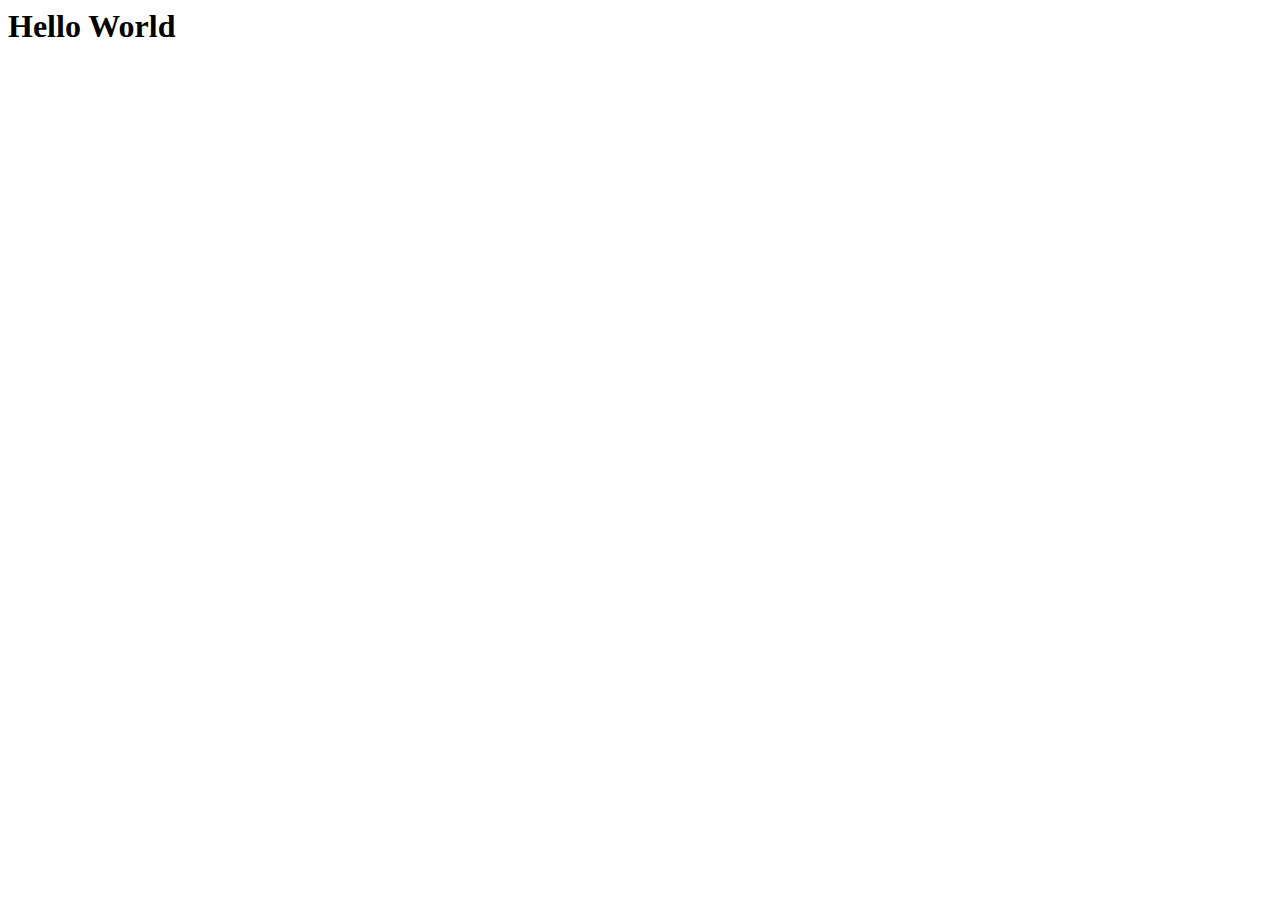
==== index.html @ 4dbfabfc "test repo commit" ====
<html lang="en">
<head>
    <meta charset="UTF-8">
    <meta http-equiv="X-UA-Compatible" content="IE=edge">
    <meta name="viewport" content="width=device-width, initial-scale=1.0">
    <title>test repo</title>
</head>
<body>
    <h1>Hello World</h1>
</body>
</html>
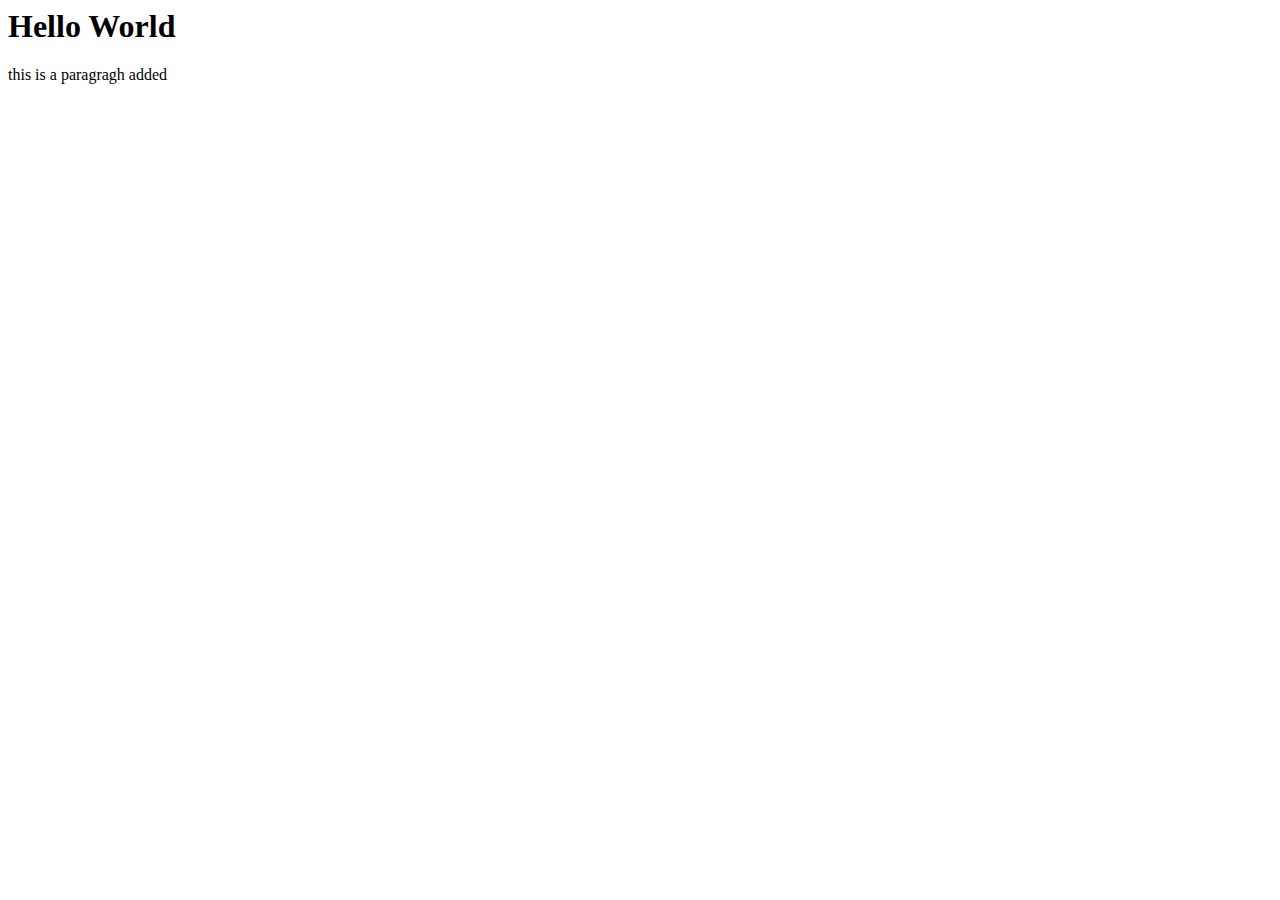
==== commit 6da5ec85: "Update index.html" ====
--- a/index.html
+++ b/index.html
@@ -7,5 +7,6 @@
 </head>
 <body>
     <h1>Hello World</h1>
+    <p>this is a paragragh added</p>
 </body>
-</html>+</html>
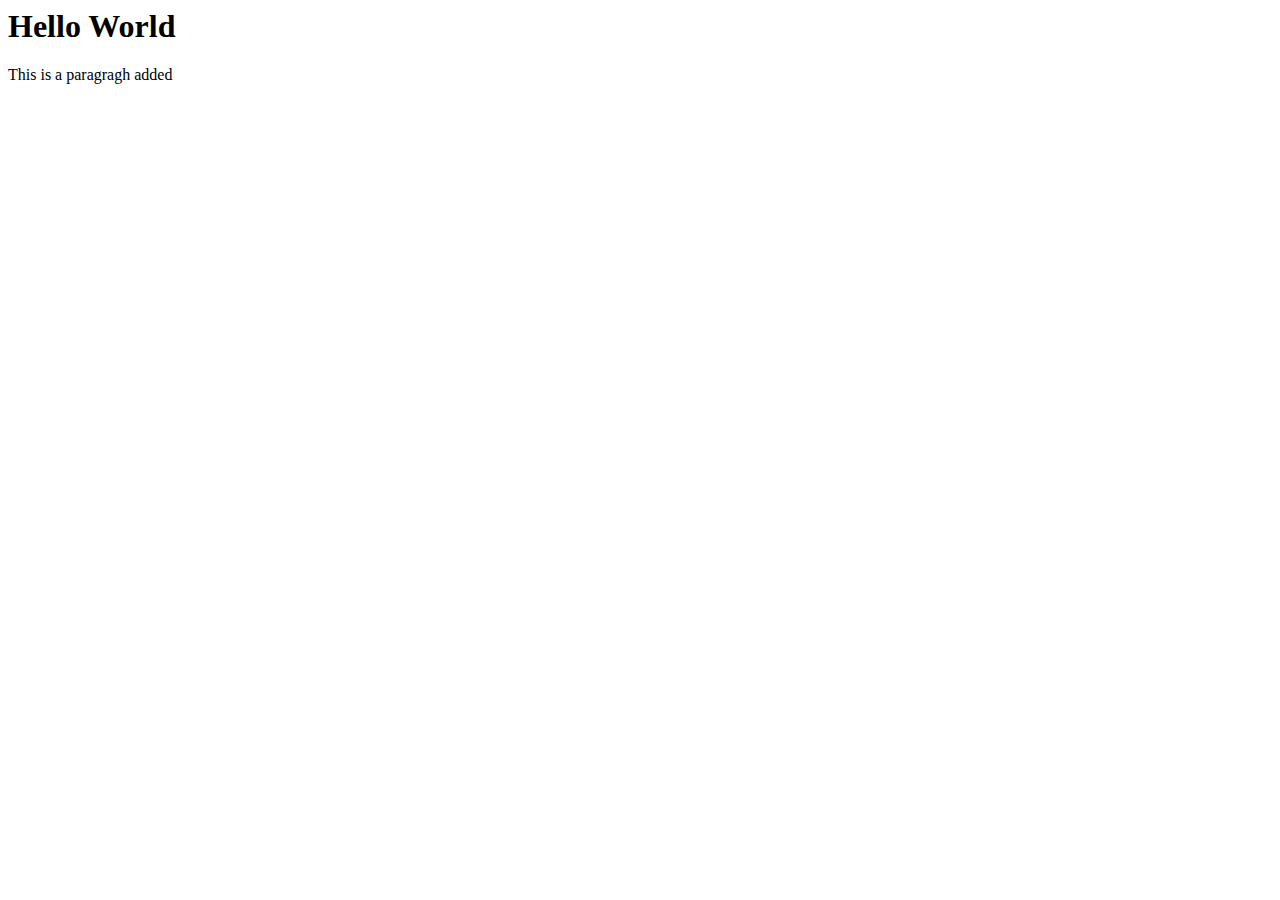
==== commit 3b0ae87f: "paragragh modified" ====
--- a/index.html
+++ b/index.html
@@ -7,6 +7,6 @@
 </head>
 <body>
     <h1>Hello World</h1>
-    <p>this is a paragragh added</p>
+    <p>This is a paragragh added</p>
 </body>
 </html>
